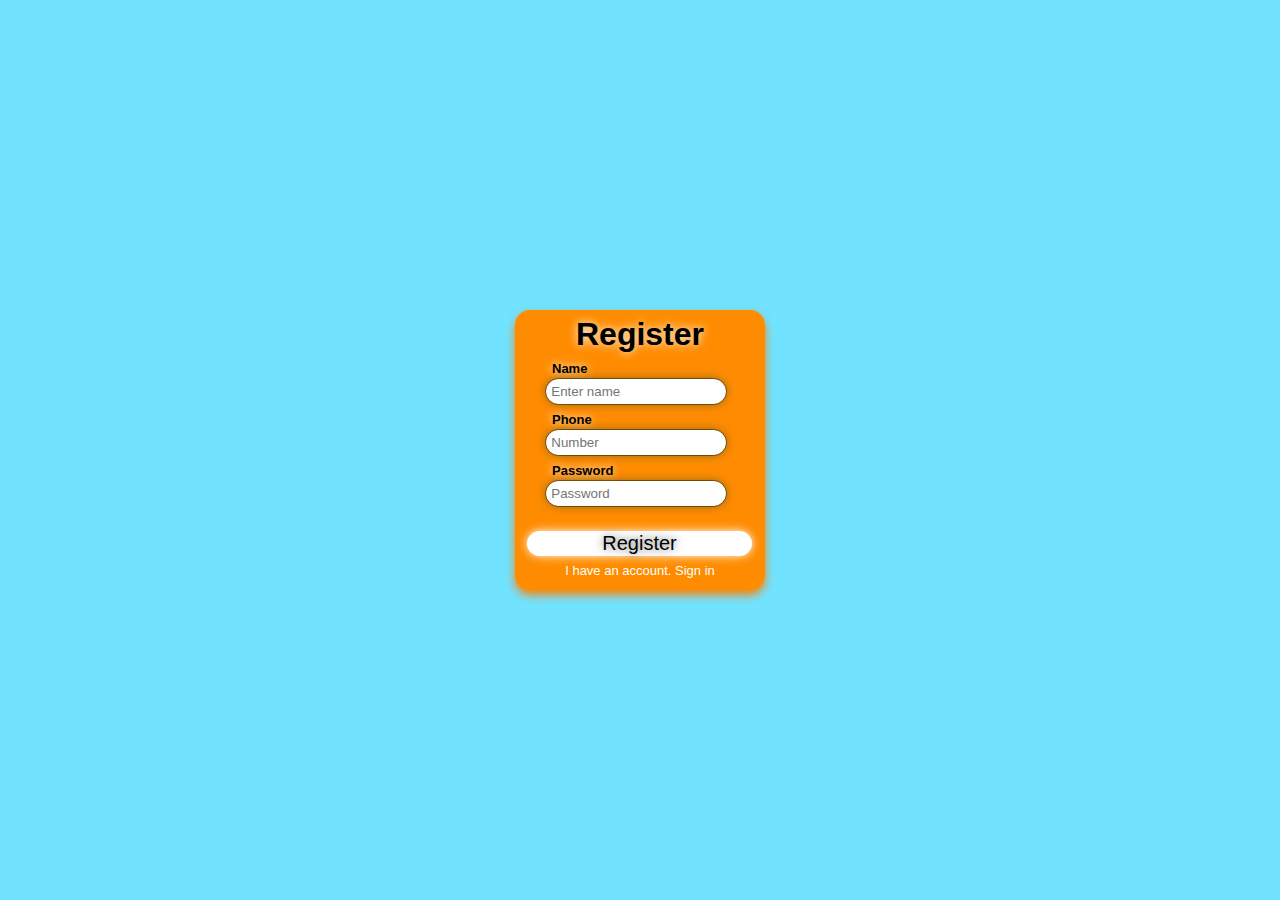
==== register.html @ 7136a381 "Update and rename index.html to register.html" ====
<!DOCTYPE html>
<html lang="en">

<head>
    <meta charset="UTF-8">
    <meta name="viewport" content="width=device-width, initial-scale=1.0">
    <title>Document</title>
    <link rel="stylesheet" href="style.css">
</head>
<!-- code by quantum mohit -->
<body>
    <div class="container">
        <form action="">
            <h1>Register</h1>
            <div class="detail">
                <p>Name</p>
                <input type="text" placeholder="Enter name" required>
            </div>
            <!-- code by quantum mohit -->
            <div class="detail">
                <p>Phone</p>
                <input type="number" placeholder="Number" required minlength="10" maxlength="10">
            </div>
            <div class="detail">
                <p>Password</p>
                <input type="password" placeholder="Password" required minlength="8" maxlength="16">
            </div>
            <!-- code by quantum mohit -->
            <button>Register</button>
            <div class="sign-in">
                <p> I have an account.<a href="#"> Sign in</a></p>
            </div>
        </form>
    </div>
</body>
<!-- code by quantum mohit -->
</html>
---- style.css ----
* {
    margin: 0;
    padding: 0;
    box-sizing: border-box;
    user-select: none;
}
 /* code by quantum mohit  */
body {
    display: flex;
    justify-content: center;
    min-height: 100vh;
    align-items: center;
    background-color: rgb(113, 227, 255);
}
 /* code by quantum mohit  */
.container {
    height: 280px;
    border: none;
    border-radius: 15px;
    width: 250px;
    background-color: rgb(255, 140, 0);
    box-shadow: 0 5px 10px rgba(255, 128, 0, 0.977);
}

.container .detail {
    margin-top: 8px;
}
 /* code by quantum mohit  */
.container h1 {
    text-align: center;
    margin-top: 6px;
     /* code by quantum mohit  */
    font-size: xx-large;
    font-weight: 600;
    font-family: Arial, Helvetica, sans-serif;
    text-shadow: 0 0 10px white;
}
 /* code by quantum mohit  */
.detail p {
    font-size: small;
    font-family: Arial, Helvetica, sans-serif;
    font-weight: 600;
    padding-left: 37px;
     /* code by quantum mohit  */
    margin-top: 2px;
    text-shadow: 0 0 10px white;
}
 /* code by quantum mohit  */
.container input {
    width: 180px;
    height: 25px;
     /* code by quantum mohit  */
    padding-left: 5px;
    font-family: 'Gill Sans', 'Gill Sans MT', Calibri, 'Trebuchet MS', sans-serif;
    color: rgb(0, 0, 0);
    
}
 /* code by quantum mohit  */
.detail input {
    margin-left: 12.5%;
    margin-top: 3px;
    border: none;
    text-shadow:0 0px 10px rgba(240, 97, 97);
     /* code by quantum mohit  */
    outline: 1px solid rgba(0, 0, 0, .4);
    border-radius: 15px;
    background-color: rgb(255, 255, 255);
    box-shadow: 0 0 10px rgba(10, 70, 59, 0.5);
    
 /* code by quantum mohit  */
}
input::placeholder{
    text-shadow: none;
}
 /* code by quantum mohit  */
button {
    width: 90%;
    height: 25px;
    margin-top: 25px;
    text-shadow: 0 0 10px rgba(0, 0, 0, .6);
    margin-left: 12px;
    border-radius: 45px;
     /* code by quantum mohit  */
    font-size: 20px;
    font-family: 'Lucida Sans', 'Lucida Sans Regular', 'Lucida Grande', 'Lucida Sans Unicode', Geneva, Verdana, sans-serif;
    font-weight: 100;
    outline: none;
    border: none;
    box-shadow: 0 0 10px rgb(255, 255, 255);
    background-color: rgb(255, 255, 255);
}
 /* code by quantum mohit  */
.sign-in {
    text-align: center;
    padding: 7px;
    font-family: Verdana, Geneva, Tahoma, sans-serif;
    font-size: small;
    color: rgb(255, 255, 255);
}
 /* code by quantum mohit  */
.sign-in a {
    text-decoration: none;
    color: rgb(255, 255, 255);
    font-family: Verdana, Geneva, Tahoma, sans-serif;
}

.sign-in a:hover {
    /* color: rgb(0, 0, 173); */
    text-shadow: 0 0 10px rgb(0, 0, 0);
}
 /* code by quantum mohit  */
input[type="number"]::-webkit-outer-spin-button,
 /* code by quantum mohit  */
input[type="number"]::-webkit-inner-spin-button {
    -webkit-appearance: none;
}
 /* code by quantum mohit  */
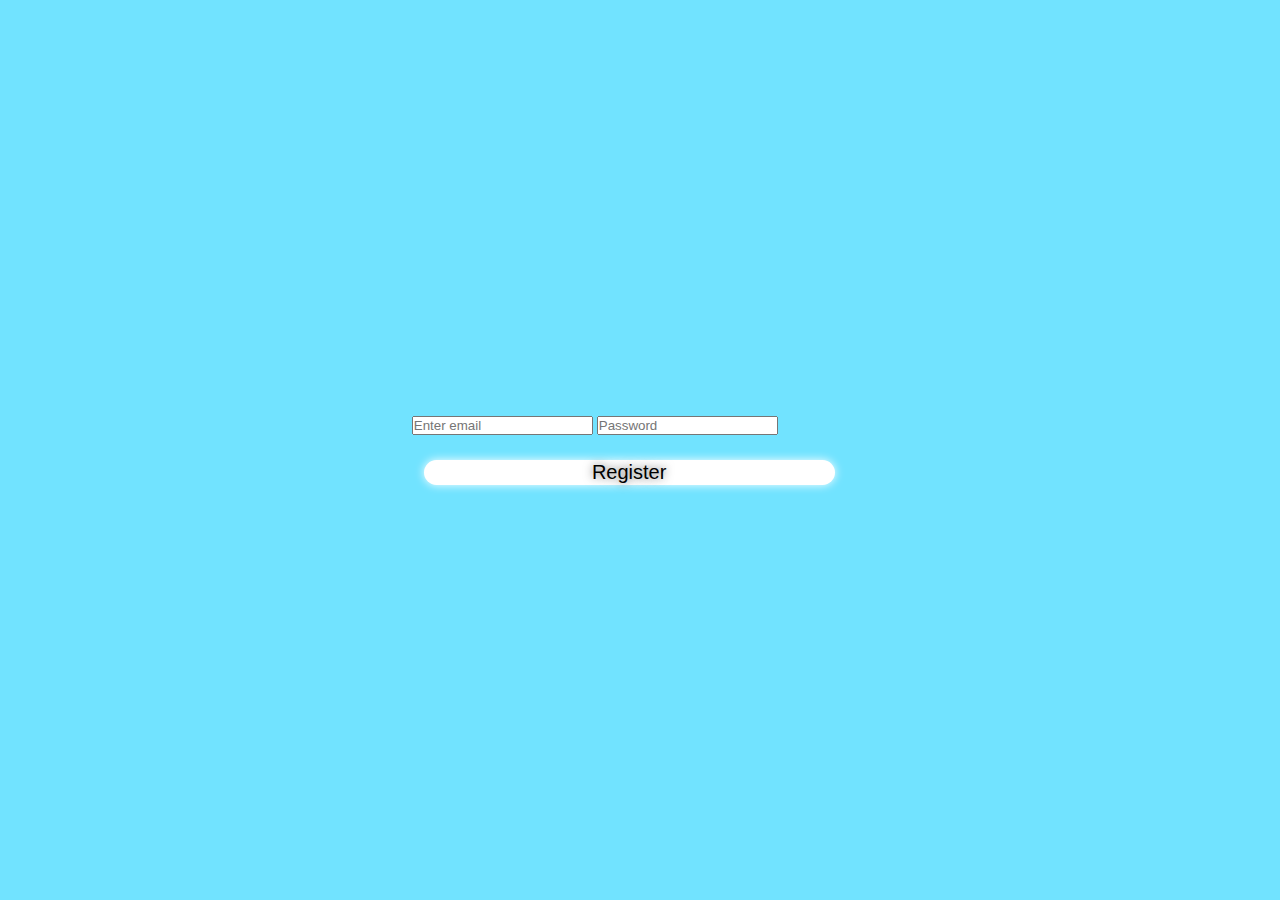
==== commit ad2f6f9e: "Update register.html" ====
--- a/register.html
+++ b/register.html
@@ -1,37 +1,41 @@
 <!DOCTYPE html>
 <html lang="en">
-
 <head>
     <meta charset="UTF-8">
     <meta name="viewport" content="width=device-width, initial-scale=1.0">
-    <title>Document</title>
+    <title>Register</title>
     <link rel="stylesheet" href="style.css">
 </head>
-<!-- code by quantum mohit -->
 <body>
-    <div class="container">
-        <form action="">
-            <h1>Register</h1>
-            <div class="detail">
-                <p>Name</p>
-                <input type="text" placeholder="Enter name" required>
-            </div>
-            <!-- code by quantum mohit -->
-            <div class="detail">
-                <p>Phone</p>
-                <input type="number" placeholder="Number" required minlength="10" maxlength="10">
-            </div>
-            <div class="detail">
-                <p>Password</p>
-                <input type="password" placeholder="Password" required minlength="8" maxlength="16">
-            </div>
-            <!-- code by quantum mohit -->
-            <button>Register</button>
-            <div class="sign-in">
-                <p> I have an account.<a href="#"> Sign in</a></p>
-            </div>
-        </form>
-    </div>
+    <form id="registerForm" method="POST">
+        <input type="email" name="email" placeholder="Enter email" required>
+        <input type="password" name="password" placeholder="Password" required>
+        <button type="submit">Register</button>
+    </form>
+
+    <script>
+        document.getElementById('registerForm').addEventListener('submit', async function(e) {
+            e.preventDefault();
+
+            const formData = new FormData(this);
+            const data = Object.fromEntries(formData.entries());
+
+            const response = await fetch('/api/register', {
+                method: 'POST',
+                headers: {
+                    'Content-Type': 'application/json',
+                },
+                body: JSON.stringify(data),
+            });
+
+            const result = await response.json();
+
+            if (response.ok) {
+                window.location.href = '/home.html'; // Redirect to home page
+            } else {
+                alert('Error registering user: ' + result.error);
+            }
+        });
+    </script>
 </body>
-<!-- code by quantum mohit -->
 </html>
